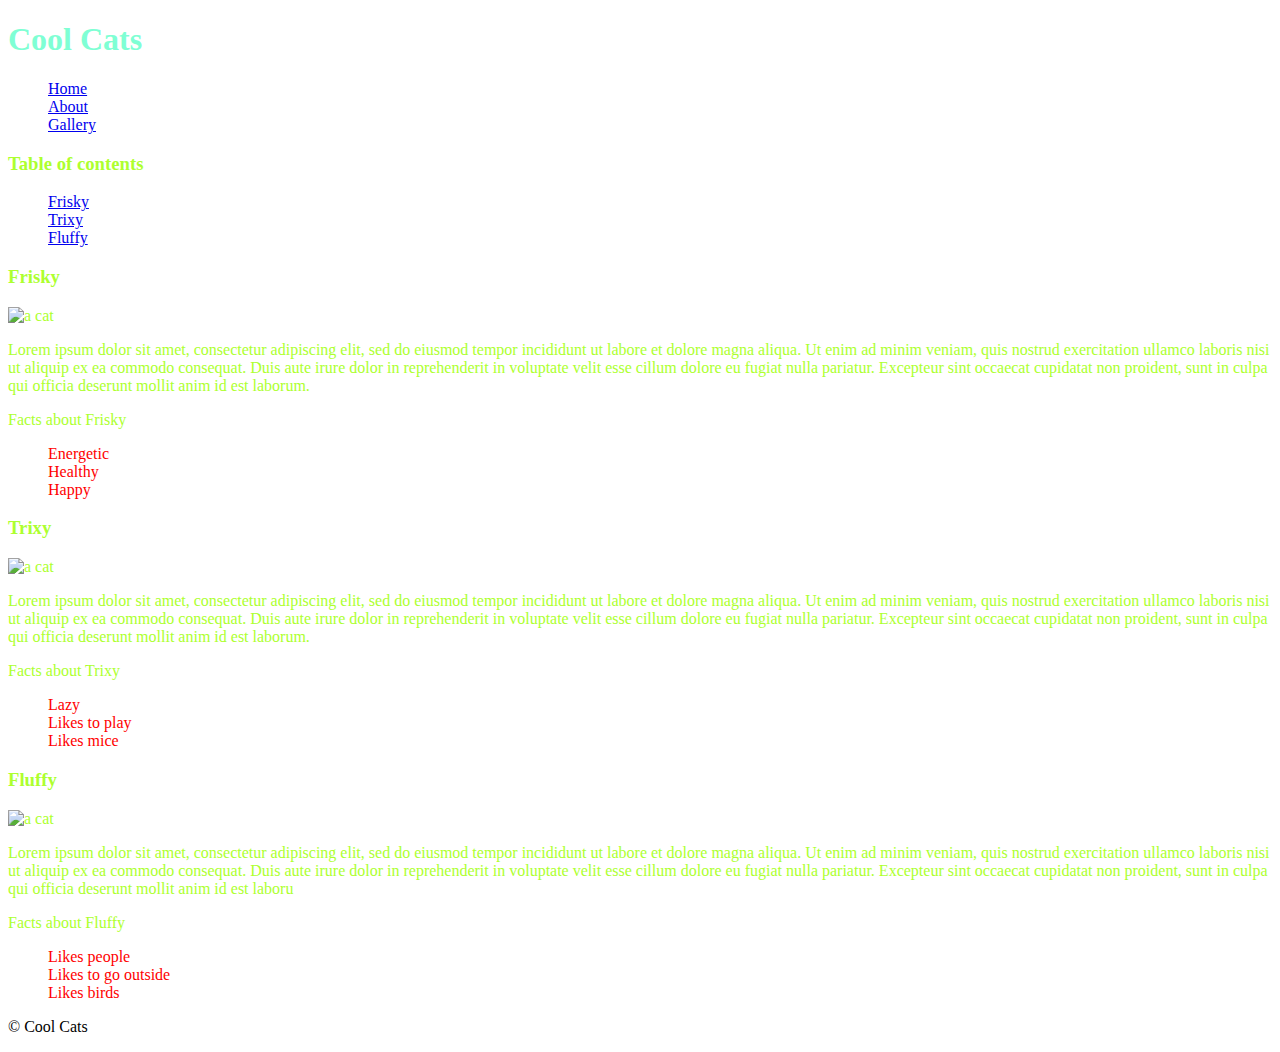
==== cool-cats.html @ d1892846 "3 rules" ====
<!DOCTYPE html>
<html lang="en">
<head>
  <meta charset="UTF-8">
  <meta name="viewport" content="width=device-width, initial-scale=1.0">
  <title>CSS Selector</title>
  <link rel="stylesheet" href="cool-cats.css">
</head>
<body>
  <header>
    <h1>Cool Cats</h1>
    <nav>
      <ul>
        <li>
          <a href="index.html">
            Home
          </a>
        </li>
        <li>
          <a href="about.html">
            About
          </a>
        </li>
        <li>
          <a href="gallery.html">
            Gallery
          </a>
        </li>
      </ul>
    </nav>
  </header>
  <main>
    <section id="toc">
      <h3>Table of contents</h3>
      <ol>
        <li>
          <a href="#frisky"> Frisky </a>
        </li>
        <li><a href="#trixy">Trixy</a></li>
        <li><a href="#fluffy">Fluffy</a></li>
      </ol>
    </section>
    <article id="frisky">
      <h3>Frisky</h3>
      <img href="frisky.jpg" alt="a cat">
      <p>Lorem ipsum dolor sit amet, consectetur adipiscing elit, sed do eiusmod tempor incididunt ut labore et dolore magna aliqua. Ut enim ad minim veniam, quis nostrud exercitation ullamco laboris nisi ut aliquip ex ea commodo consequat. Duis aute irure dolor in reprehenderit in voluptate velit esse cillum dolore eu fugiat nulla pariatur. Excepteur sint occaecat cupidatat non proident, sunt in culpa qui officia deserunt mollit anim id est laborum.</p>
      <p>Facts about Frisky</p>
      <ul>
        <li> Energetic </li>
        <li> Healthy </li>
        <li> Happy </li>
      </ul>
    </article>

    <article id="trixy">
      <h3>Trixy</h3>
      <img href="trixy.jpg" alt="a cat">
      <p>Lorem ipsum dolor sit amet, consectetur adipiscing elit, sed do eiusmod tempor incididunt ut labore et dolore magna aliqua. Ut enim ad minim veniam, quis nostrud exercitation ullamco laboris nisi ut aliquip ex ea commodo consequat. Duis aute irure dolor in reprehenderit in voluptate velit esse cillum dolore eu fugiat nulla pariatur. Excepteur sint occaecat cupidatat non proident, sunt in culpa qui officia deserunt mollit anim id est laborum.</p>
      <p>Facts about Trixy</p>
      <ul>
        <li> Lazy </li>
        <li> Likes to play </li>
        <li> Likes mice </li>
      </ul>

    </article>

    <article id="Fluffy">
      <h3>Fluffy</h3>
      <img href="fluffy.jpg" alt="a cat">
      <p>Lorem ipsum dolor sit amet, consectetur adipiscing elit, sed do eiusmod tempor incididunt ut labore et dolore magna aliqua. Ut enim ad minim veniam, quis nostrud exercitation ullamco laboris nisi ut aliquip ex ea commodo consequat. Duis aute irure dolor in reprehenderit in voluptate velit esse cillum dolore eu fugiat nulla pariatur. Excepteur sint occaecat cupidatat non proident, sunt in culpa qui officia deserunt mollit anim id est laboru
      <p>Facts about Fluffy</p>
      <ul>
        <li> Likes people </li>
        <li> Likes to go outside </li>
        <li> Likes birds </li>
      </ul>
    </article>

  </main>

  <footer>
    <p> &copy; Cool Cats</p>
  </footer>
  
</body>
</html>
---- cool-cats.css ----
ul, ol { 
    color: red;
    list-style-type: none;
}
h1, h3 {
    color: aquamarine;
}
article, h3 {
    color: greenyellow;

}
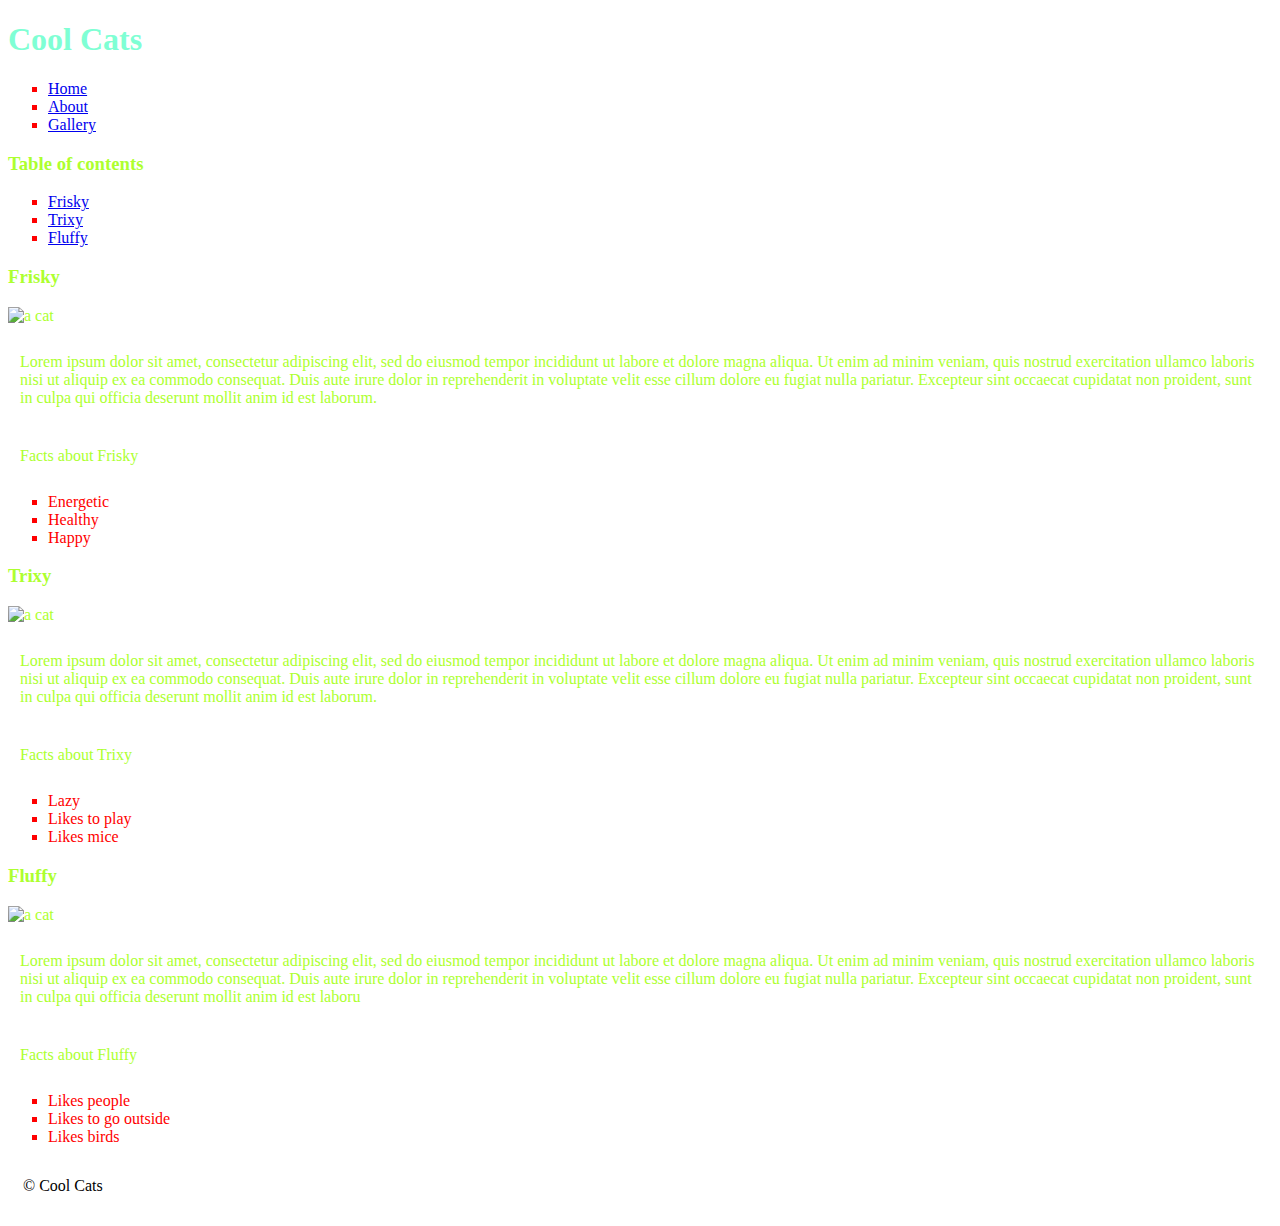
==== commit 5e28dc05: "update" ====
--- a/cool-cats.html
+++ b/cool-cats.html
@@ -42,7 +42,7 @@
     </section>
     <article id="frisky">
       <h3>Frisky</h3>
-      <img href="frisky.jpg" alt="a cat">
+      <img src="frisky.jpg" alt="a cat">
       <p>Lorem ipsum dolor sit amet, consectetur adipiscing elit, sed do eiusmod tempor incididunt ut labore et dolore magna aliqua. Ut enim ad minim veniam, quis nostrud exercitation ullamco laboris nisi ut aliquip ex ea commodo consequat. Duis aute irure dolor in reprehenderit in voluptate velit esse cillum dolore eu fugiat nulla pariatur. Excepteur sint occaecat cupidatat non proident, sunt in culpa qui officia deserunt mollit anim id est laborum.</p>
       <p>Facts about Frisky</p>
       <ul>
@@ -54,7 +54,7 @@
 
     <article id="trixy">
       <h3>Trixy</h3>
-      <img href="trixy.jpg" alt="a cat">
+      <img src="trixy.jpg" alt="a cat">
       <p>Lorem ipsum dolor sit amet, consectetur adipiscing elit, sed do eiusmod tempor incididunt ut labore et dolore magna aliqua. Ut enim ad minim veniam, quis nostrud exercitation ullamco laboris nisi ut aliquip ex ea commodo consequat. Duis aute irure dolor in reprehenderit in voluptate velit esse cillum dolore eu fugiat nulla pariatur. Excepteur sint occaecat cupidatat non proident, sunt in culpa qui officia deserunt mollit anim id est laborum.</p>
       <p>Facts about Trixy</p>
       <ul>
@@ -67,7 +67,7 @@
 
     <article id="Fluffy">
       <h3>Fluffy</h3>
-      <img href="fluffy.jpg" alt="a cat">
+      <img src="fluffy.jpg" alt="a cat">
       <p>Lorem ipsum dolor sit amet, consectetur adipiscing elit, sed do eiusmod tempor incididunt ut labore et dolore magna aliqua. Ut enim ad minim veniam, quis nostrud exercitation ullamco laboris nisi ut aliquip ex ea commodo consequat. Duis aute irure dolor in reprehenderit in voluptate velit esse cillum dolore eu fugiat nulla pariatur. Excepteur sint occaecat cupidatat non proident, sunt in culpa qui officia deserunt mollit anim id est laboru
       <p>Facts about Fluffy</p>
       <ul>
--- a/cool-cats.css
+++ b/cool-cats.css
@@ -1,6 +1,6 @@
 ul, ol { 
     color: red;
-    list-style-type: none;
+    list-style-type: square;
 }
 h1, h3 {
     color: aquamarine;
@@ -9,3 +9,10 @@
     color: greenyellow;
 
 }
+p {
+    padding: 15px;
+
+}
+article p {
+    padding: 12px;
+}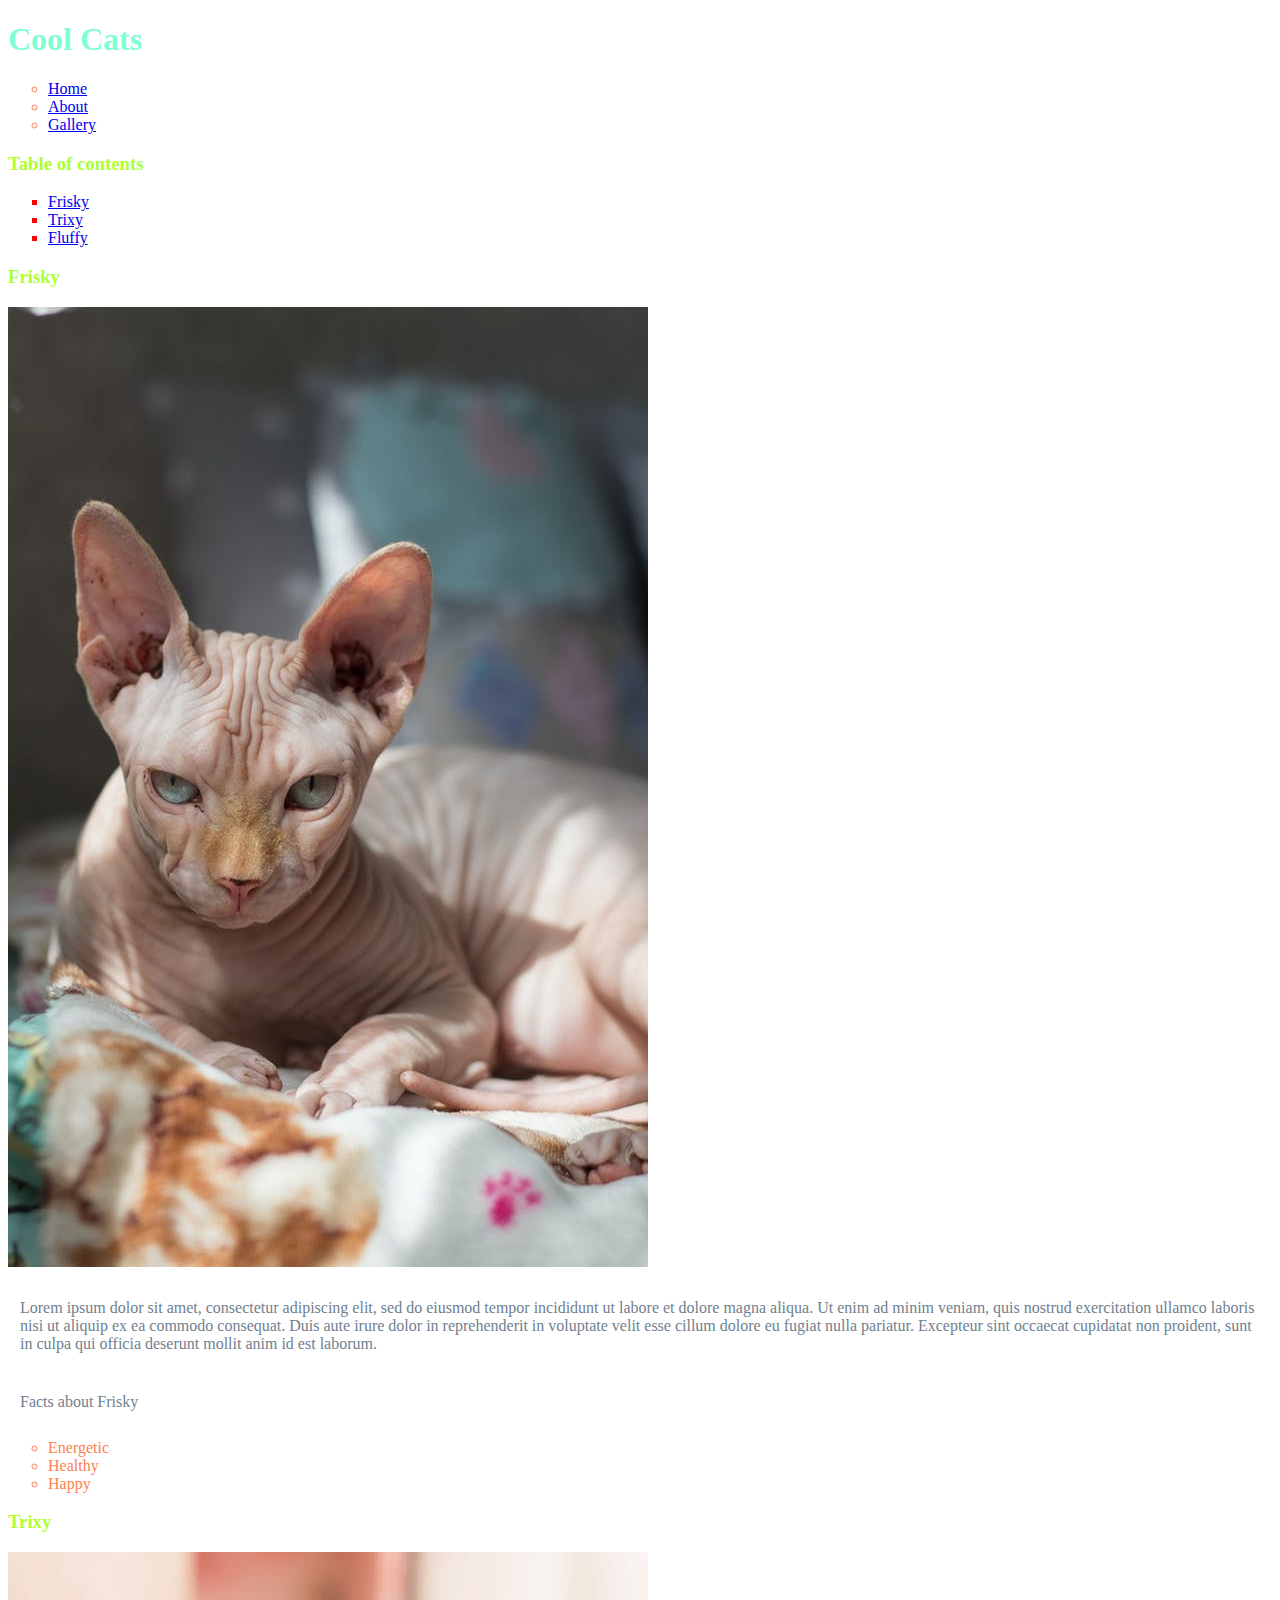
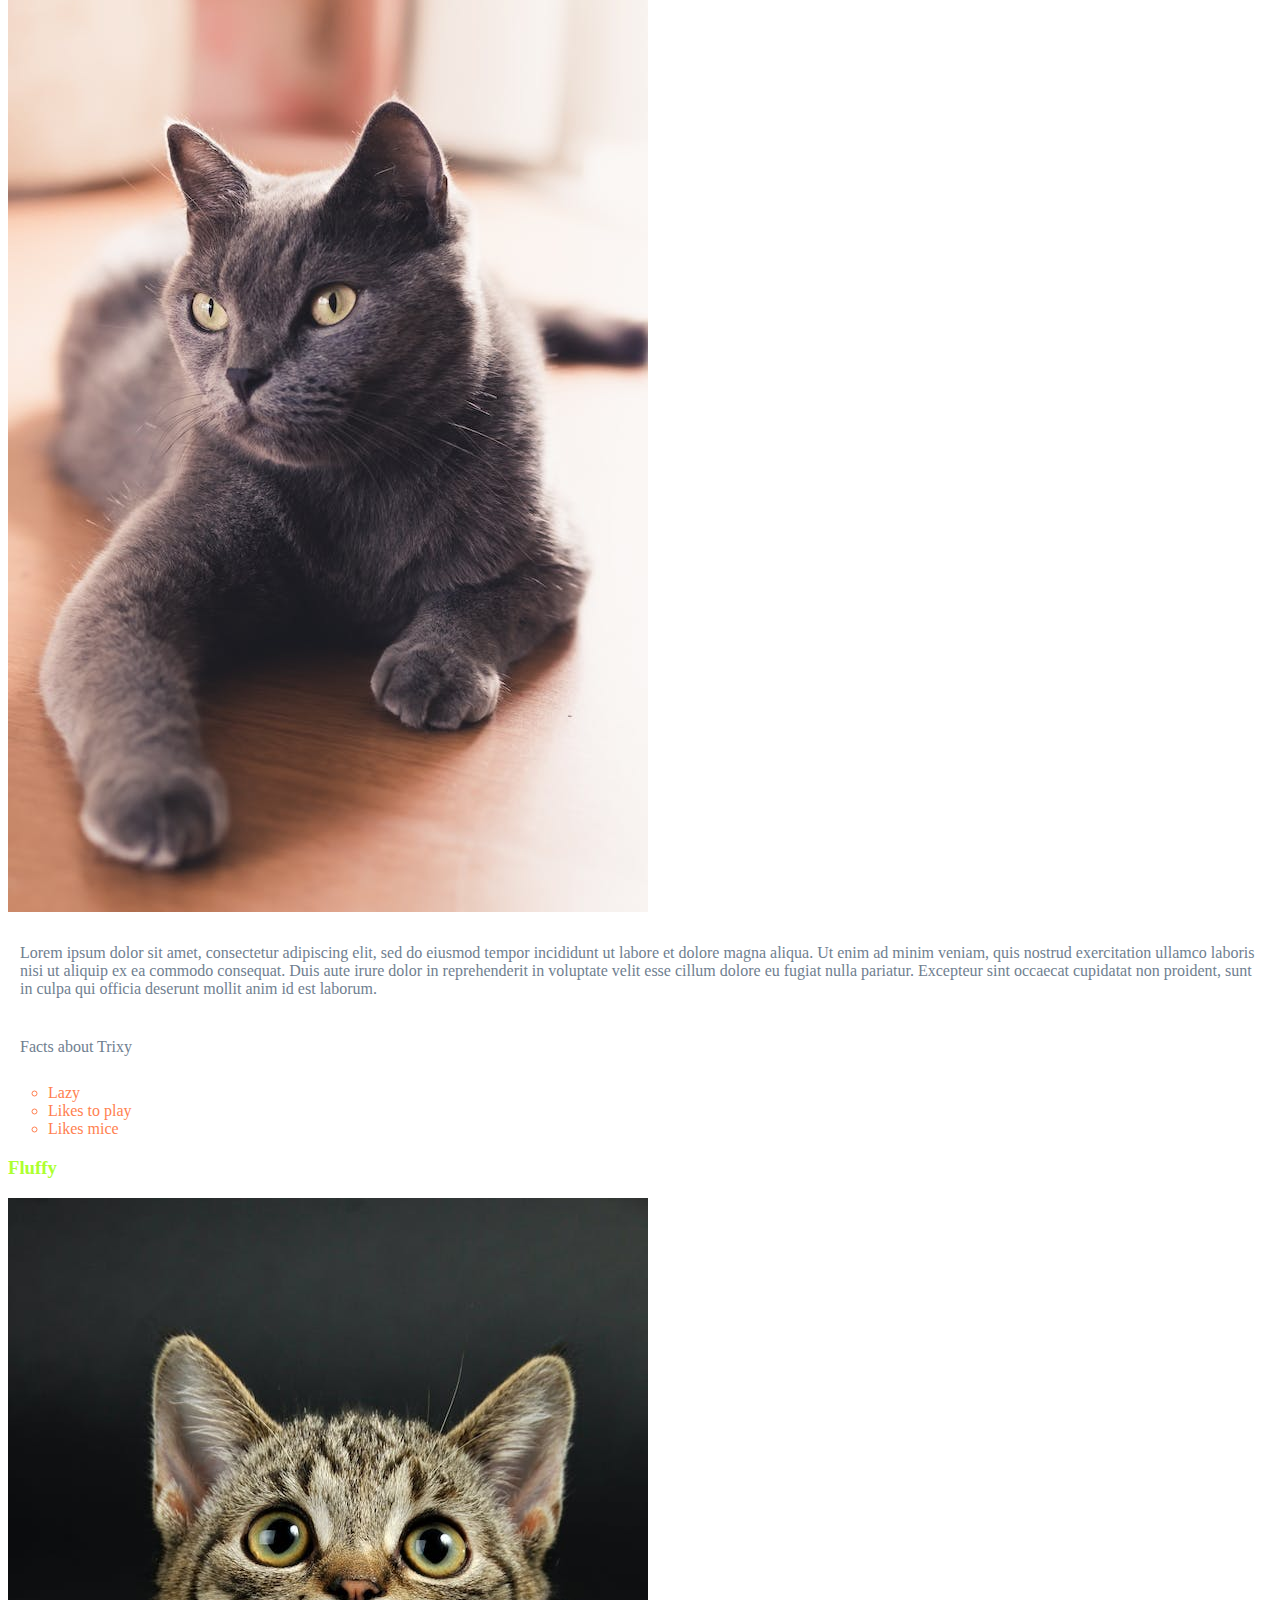
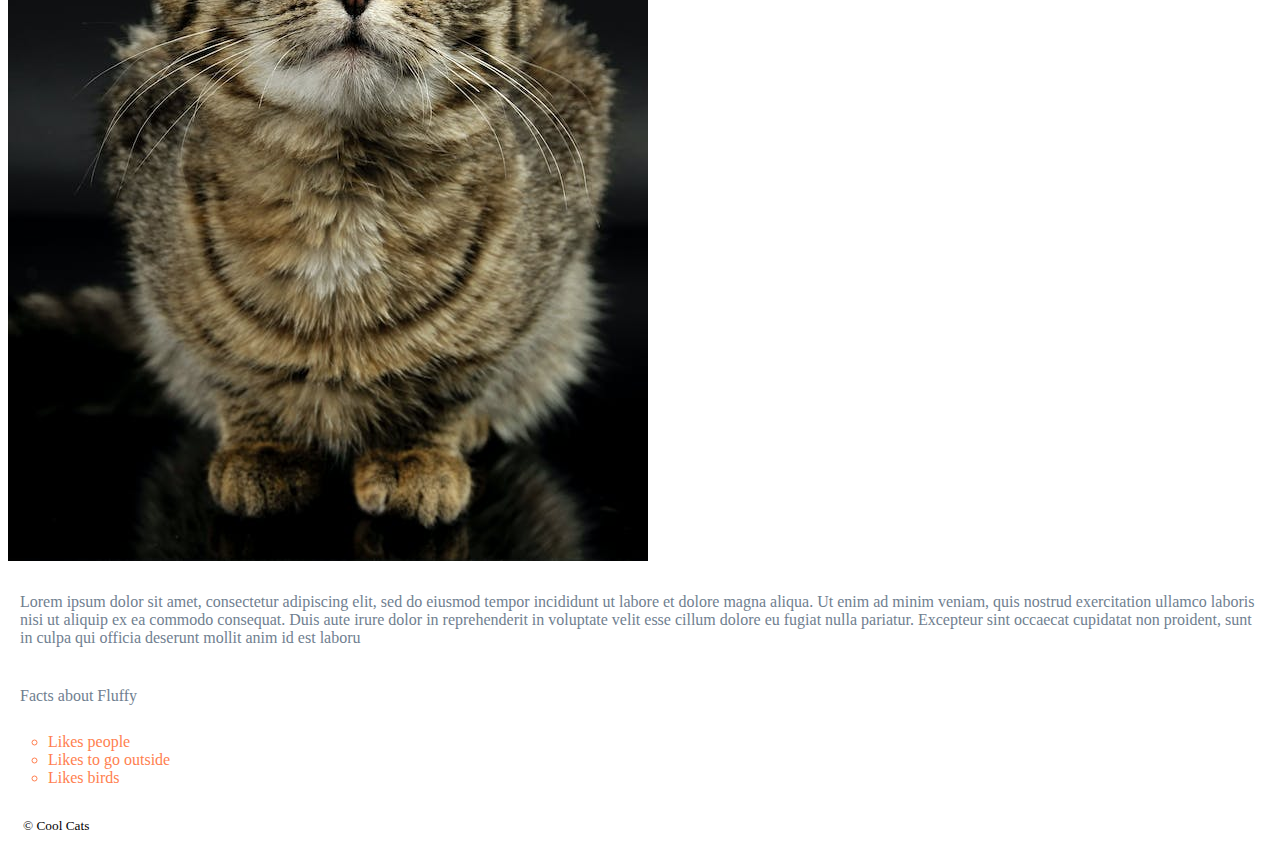
==== commit 9b461d44: "project" ====
--- a/cool-cats.html
+++ b/cool-cats.html
@@ -42,7 +42,7 @@
     </section>
     <article id="frisky">
       <h3>Frisky</h3>
-      <img src="frisky.jpg" alt="a cat">
+      <img src="img/frisky.jpg" alt="a cat">
       <p>Lorem ipsum dolor sit amet, consectetur adipiscing elit, sed do eiusmod tempor incididunt ut labore et dolore magna aliqua. Ut enim ad minim veniam, quis nostrud exercitation ullamco laboris nisi ut aliquip ex ea commodo consequat. Duis aute irure dolor in reprehenderit in voluptate velit esse cillum dolore eu fugiat nulla pariatur. Excepteur sint occaecat cupidatat non proident, sunt in culpa qui officia deserunt mollit anim id est laborum.</p>
       <p>Facts about Frisky</p>
       <ul>
@@ -54,7 +54,7 @@
 
     <article id="trixy">
       <h3>Trixy</h3>
-      <img src="trixy.jpg" alt="a cat">
+      <img src="img/trixy.jpg" alt="a cat">
       <p>Lorem ipsum dolor sit amet, consectetur adipiscing elit, sed do eiusmod tempor incididunt ut labore et dolore magna aliqua. Ut enim ad minim veniam, quis nostrud exercitation ullamco laboris nisi ut aliquip ex ea commodo consequat. Duis aute irure dolor in reprehenderit in voluptate velit esse cillum dolore eu fugiat nulla pariatur. Excepteur sint occaecat cupidatat non proident, sunt in culpa qui officia deserunt mollit anim id est laborum.</p>
       <p>Facts about Trixy</p>
       <ul>
@@ -67,7 +67,7 @@
 
     <article id="Fluffy">
       <h3>Fluffy</h3>
-      <img src="fluffy.jpg" alt="a cat">
+      <img src="img/fluffy.jpg" alt="a cat">
       <p>Lorem ipsum dolor sit amet, consectetur adipiscing elit, sed do eiusmod tempor incididunt ut labore et dolore magna aliqua. Ut enim ad minim veniam, quis nostrud exercitation ullamco laboris nisi ut aliquip ex ea commodo consequat. Duis aute irure dolor in reprehenderit in voluptate velit esse cillum dolore eu fugiat nulla pariatur. Excepteur sint occaecat cupidatat non proident, sunt in culpa qui officia deserunt mollit anim id est laboru
       <p>Facts about Fluffy</p>
       <ul>
--- a/cool-cats.css
+++ b/cool-cats.css
@@ -15,4 +15,15 @@
 }
 article p {
     padding: 12px;
-}+    color: slategrey;
+}
+footer p {
+    font-size: smaller;
+
+}
+article, ul {
+    color: coral;
+    list-style-type: circle;
+
+
+}
